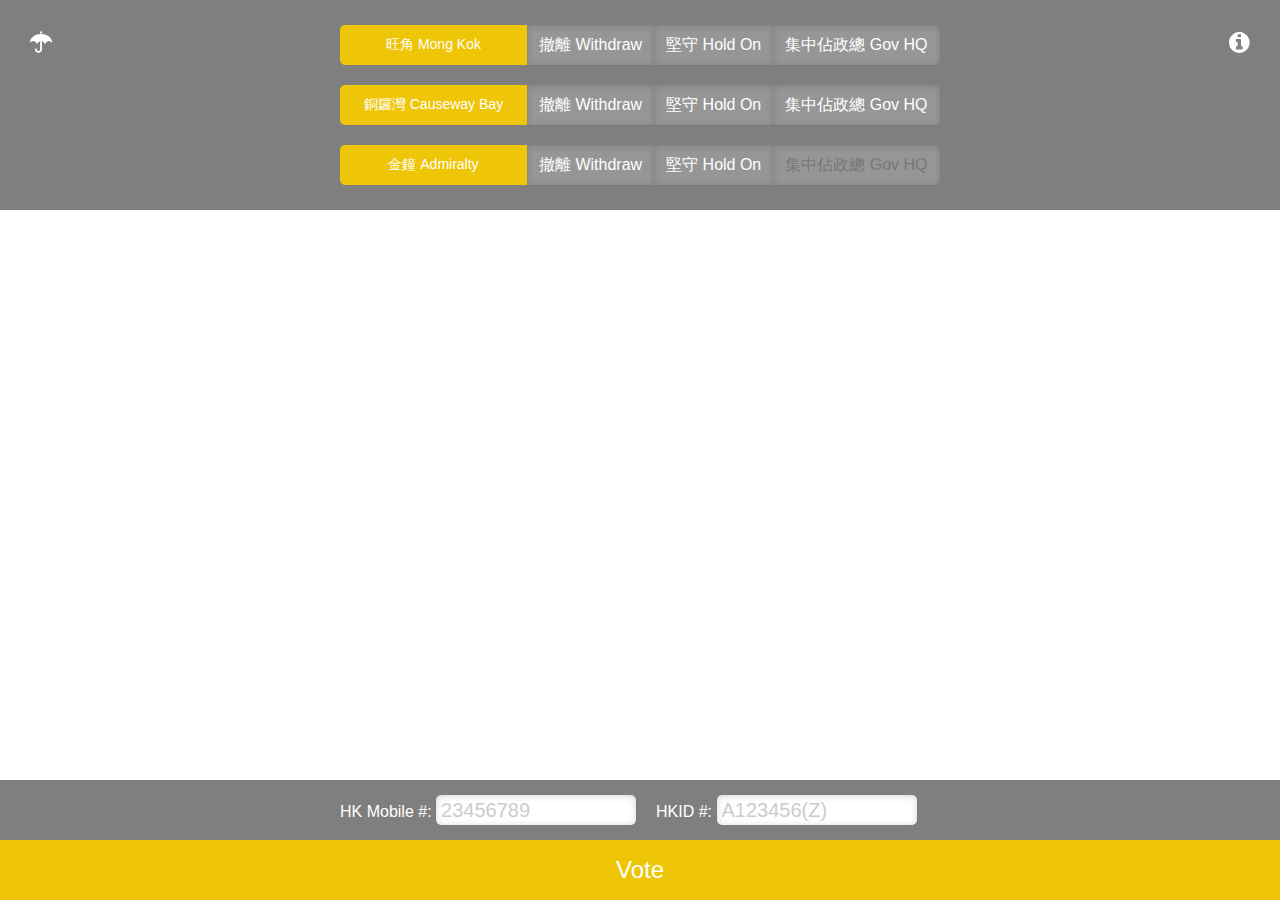
==== index.html @ 86209c5c "Merging local and remote" ====
<!DOCTYPE html>
<html>
<head>
    <meta charset='utf-8' />
    <title>Hong Kong | Demo</title>
    <meta name='viewport' content='initial-scale=1,maximum-scale=1,user-scalable=yes' />
    <script src='https://api.tiles.mapbox.com/mapbox.js/v2.1.2/mapbox.js'></script>
    <link href='https://api.tiles.mapbox.com/mapbox.js/v2.1.2/mapbox.css' rel='stylesheet' />
    <link href='style/my.css' rel='stylesheet' />
    <link href="https://maxcdn.bootstrapcdn.com/font-awesome/4.2.0/css/font-awesome.min.css" rel="stylesheet">
    <script src='https://code.jquery.com/jquery-2.1.1.min.js'></script>
    
</head>
<body>
<div id="info">
  <h1><i class="fa fa-info-circle"></i> 民主</h1>
  <p>Objectives</p>
  <p>Methods</p>
  <p>anything else about this voting system.</p>
  <h1><a href="#" class="close_btn"><i class="fa fa-times"></i></a></h1>
</div>

<div id="umbrella">
  <h1><i class="fa fa-umbrella"></i> 香港</h1>
  <p>Write</p>
  <p>Something</p>
  <p>Meaningful here.</p>
  <h1><a href="#" class="close_btn"><i class="fa fa-times"></i></a></h1>
</div>

<div id="warning" class="shadow">
  <h1><i class="fa fa-exclamation-circle"></i></h1>
  <p id="errorMsg">Error Message.</p>
</div>

<div id='map'></div>
<div id="vote">
  <h1><a href="#" id="umbrella_btn"><i class="fa fa-umbrella"></i></a></h1>
  <h1><a href="#" id="info_btn"><i class="fa fa-info-circle"></i></a></h1>

  <div id="choices" class="noselect">
    <button id='flyMongKok'>旺角 Mong Kok</button>
    <form>
      <div id="radio_MK">
        <label>
           <input type="radio" value="radioMK_leave" name="radioMK">
           <i>撤離 Withdraw</i>
        </label>
        <label>
           <input type="radio" value="radioMK_stay" name="radioMK">
           <i>堅守 Hold On</i>
        </label>
        <label>
           <input type="radio" value="radioMK_focus" name="radioMK">
           <i>集中佔政總 Gov HQ</i>
        </label>
      </div>
    </form>

    <button id='flyCausewayBay'>銅鑼灣 Causeway Bay</button>
    <form>
      <div id="radio_CWB">
        <label>
           <input type="radio" value="radioCWB_leave" name="radioCWB">
           <i>撤離 Withdraw</i>
        </label>
        <label>
           <input type="radio" value="radioCWB_stay" name="radioCWB">
           <i>堅守 Hold On</i>
        </label>
        <label>
           <input type="radio" value="radioCWB_focus" name="radioCWB">
           <i>集中佔政總 Gov HQ</i>
        </label>
      </div>
    </form>

    <button id='flyAdmiralty'>金鐘 Admiralty</button>
    <form>
      <div id="radio_ADM">
        <label>
           <input type="radio" value="radioADM_leave" name="radioADM">
           <i>撤離 Withdraw</i>
        </label>
        <label>
           <input type="radio" value="radioADM_stay" name="radioADM">
           <i>堅守 Hold On</i>
        </label>
        <label class="disabled">
           <input type="radio" value="radioADM_focus" name="radioADM" disabled>
           <i>集中佔政總 Gov HQ</i>
        </label>
      </div>
    </form>
  </div>
</div>
<div id="confirm">
  <form name="input" action="/vote" method="get">
    <div id="personalInfo">
      <div class="infoEntry">HK Mobile #: <input type="text" name="phone" value="23456789" class="untouched"></div>
      <div class="infoEntry">HKID #: <input type="text" name="hkid" value="A123456(Z)" class="untouched"></div>
    </div>
    <button type="submit" id="vote_btn">Vote</button>
  </form>
</div>

<!-- <script src="http://code.jquery.com/jquery.js"></script>
<script src="style/bootstrap/js/bootstrap.min.js"></script> -->
<script src='logic/my.js'></script>
</body>
</html>
---- style/my.css ----
/* reset */
html, body, div, span, applet, object, iframe,
h1, h2, h3, h4, h5, h6, p, blockquote, pre,
a, abbr, acronym, address, big, cite, code,
del, dfn, em, img, ins, kbd, q, s, samp,
small, strike, strong, sub, sup, tt, var,
b, u, i, center,
dl, dt, dd, ol, ul, li,
fieldset, form, label, legend,
table, caption, tbody, tfoot, thead, tr, th, td,
article, aside, canvas, details, embed, 
figure, figcaption, footer, header, hgroup, 
menu, nav, output, ruby, section, summary,
time, mark, audio, video {
  margin: 0;
  padding: 0;
  border: 0;
  font-size: 100%;
  font: inherit;
  vertical-align: baseline;
}
/* HTML5 display-role reset for older browsers */
article, aside, details, figcaption, figure, 
footer, header, hgroup, menu, nav, section {
  display: block;
}
body {
  line-height: 1;
}
ol, ul {
  list-style: none;
}
blockquote, q {
  quotes: none;
}
blockquote:before, blockquote:after,
q:before, q:after {
  content: '';
  content: none;
}
table {
  border-collapse: collapse;
  border-spacing: 0;
}

/* my */

body { margin:0; padding:0; }
#map {position:absolute; top:0; bottom:0; width:100%; z-index:-9;}
body { color:white; font-family: sans-serif; }
h1 { font-size:1.5em; }
#vote, #confirm {
  position:absolute; width:100%;
  /*left: 50%; margin-left: -50%;*/
  background: rgba(0,0,0,0.5);
  text-align: center;
  padding: 15px 0;
}
#info_btn {
  position: fixed;
  right: 30px;
  top: 30px;
}
#umbrella_btn {
  position: fixed;
  left: 30px;
  top: 30px;
}
.close_btn {
  position: fixed;
  right: 30px;
  top: 30px;
}
a {
  text-decoration: none;
  color: white;
}
#vote { 
  top: 0;
}
#confirm {
  bottom:0;
}
#vote h1 {
  position: absolute;
  left: 20px;
  width: 1px;
}
#choices, #personalInfo {
  margin: 0 auto;
  width: 600px;
  overflow: auto;
}
#vote button {
  border-top-right-radius: 0;
  border-bottom-right-radius: 0;
}
button {
  display: inline-block;
  position: relative;
  float: left;
  margin: 10px auto;
  width: 187px;
  height: 40px;
  padding: 10px;
  border: none;
  border-radius: 5px;
  font-size: 14px;
  text-align: center;
  color: #fff;
  background: #eec507;
  -webkit-transition: background-color 200ms ease-out;
   -moz-transition: background-color 200ms ease-out;
     -o-transition: background-color 200ms ease-out;
        transition: background-color 200ms ease-out;
}
button:hover {
  background: #333;
  cursor: pointer;
}
button.active {
  background: #003;
}
#confirm input {
  border: none;
  border-radius: 5px;
  height: 20px;
  font-size: 20px;
  box-shadow: inset 0 1px 6px rgba(41, 41, 41, 0.2),
                    0 1px 2px rgba(0, 0, 0, 0.05);
  padding: 5px;
  width: 190px;
}
#confirm input:nth-child(1) {
  margin-right: 20px;
}
.infoEntry {
  display: inline-block;
  clear: none;
  float: left;
  text-align: left;
  margin: 0 0;
}
.infoEntry input {
  font-size: 14px;
}

#confirm button {

  float: none;
  width: 100%;
  height: 60px;
  margin-top: 15px;
  margin-bottom: -15px;
  border-radius: 0;
}
#vote_btn {
  font-size: 1.5em; 
  height: 50px;
}

input[type="radio"] {
  display: none;
}

input[type="radio"] ~ i {
  display: table-cell;
  /*background-image: linear-gradient(to top,#969696,#727272);*/
  background-color: #969696;
  box-shadow: inset 0 1px 6px rgba(41, 41, 41, 0.2),
                    0 1px 2px rgba(0, 0, 0, 0.05);
  padding: 12px;
  float: left;
  margin: 10px auto;
  -webkit-transition: background-color 200ms ease-out;
     -moz-transition: background-color 200ms ease-out;
       -o-transition: background-color 200ms ease-out;
          transition: background-color 200ms ease-out;
}

label:last-of-type input[type="radio"] ~ i {
  border-top-right-radius: 5px;
  border-bottom-right-radius: 5px;
}
label.disabled > i {
  color: #777;
}

form:after {
  content:'';
  display:block;
  clear: both;
}

input[type="radio"]:checked ~ i {
  /*background-image: linear-gradient(to top,#00379d,#0053ee);*/
  background-color: #00379d;
/*  box-shadow: inset 0 1px 6px rgba(255, 255, 255, 0.2),
                    0 1px 2px rgba(200, 200, 200, 0.05);*/
  box-shadow: none;
  cursor: default;
  color: #E6E6E6;
  border-color: transparent;
  text-shadow: 0 1px 1px rgba(40, 40, 40, 0.75);
}

/*input[type="radio"].toggle:checked ~ i.btn:hover {
  background-color: inherit;
  background-position: 0 0;
  transition: none;
}*/

.untouched {
  color: #ccc;
}

#info, #umbrella {
  position: fixed;
  display: none;
  overflow: auto;
  z-index: 99;
  width: 100%;
  height: 100%;
  background-color: rgba(0,0,0,0.9);
  padding: 60px;
}

#info h1, p {
  color: #999;
  margin: 10px 0;
}

#warning {
  display: none;
  position: fixed;
  width: 300px;
  height: 300px;
  left: 50%;
  top: 50%;
  margin-top: -150px;
  margin-left: -150px;
  text-align: center;
  color: white;
  background: #ee004c;
  z-index: 999;
  padding: 15px;
  -webkit-box-sizing: border-box; /* Safari/Chrome, other WebKit */
  -moz-box-sizing: border-box;    /* Firefox, other Gecko */
  box-sizing: border-box;         /* Opera/IE 8+ */
}
#warning p {
  color: white;
  line-height: 2em;
}

.noselect {
    -webkit-touch-callout: none;
    -webkit-user-select: none;
    -khtml-user-select: none;
    -moz-user-select: none;
    -ms-user-select: none;
    user-select: none;
}

.shadow {
  -moz-box-shadow:    3px 3px 3px rgba(68,68,68,0.6);
  -webkit-box-shadow: 3px 3px 3px rgba(68,68,68,0.6);
  box-shadow:         3px 3px 3px rgba(68,68,68,0.6);
}

/* responsive */
@media all and (min-width: 300px) and (max-width: 760px) {
  #choices {
    margin-top: 30px;
  }
  #umbrella_btn {
    top: 15px;
    left: 15px;
  }
  #info_btn {
    top: 15px;
    right: 15px;
  }
  .close_btn {
    top: 15px;
    right: 15px;
  }
}

@media all and (min-width: 300px) and (max-width: 600px) {
  #choices, #personalInfo {
    width: 100%;
  }
  button {
    float: none;
    width: 100%;
    margin-bottom: -10px;
  }
  #vote button {
    border-top-right-radius: 5px;
    border-top-left-radius: 5px;
    border-bottom-right-radius: 0;
    border-bottom-left-radius: 0;
  }
  input[type="radio"] ~ i {
    width: 33.3%;
    padding: 12px 0;
    font-size: 12px;
  }
  label:last-of-type input[type="radio"] ~ i {
    border-top-right-radius: 0;
    border-bottom-right-radius: 5px;
  }
  label:first-of-type input[type="radio"] ~ i {
    /*border-top-left-radius: 0;*/
    border-bottom-left-radius: 5px;
  }
  .infoEntry {
    display: block;
    clear: both;
    width: 400px;
    text-align: right;
    margin: 9px 0;
  }
  .infoEntry input {
    font-size: 14px;
  }
}
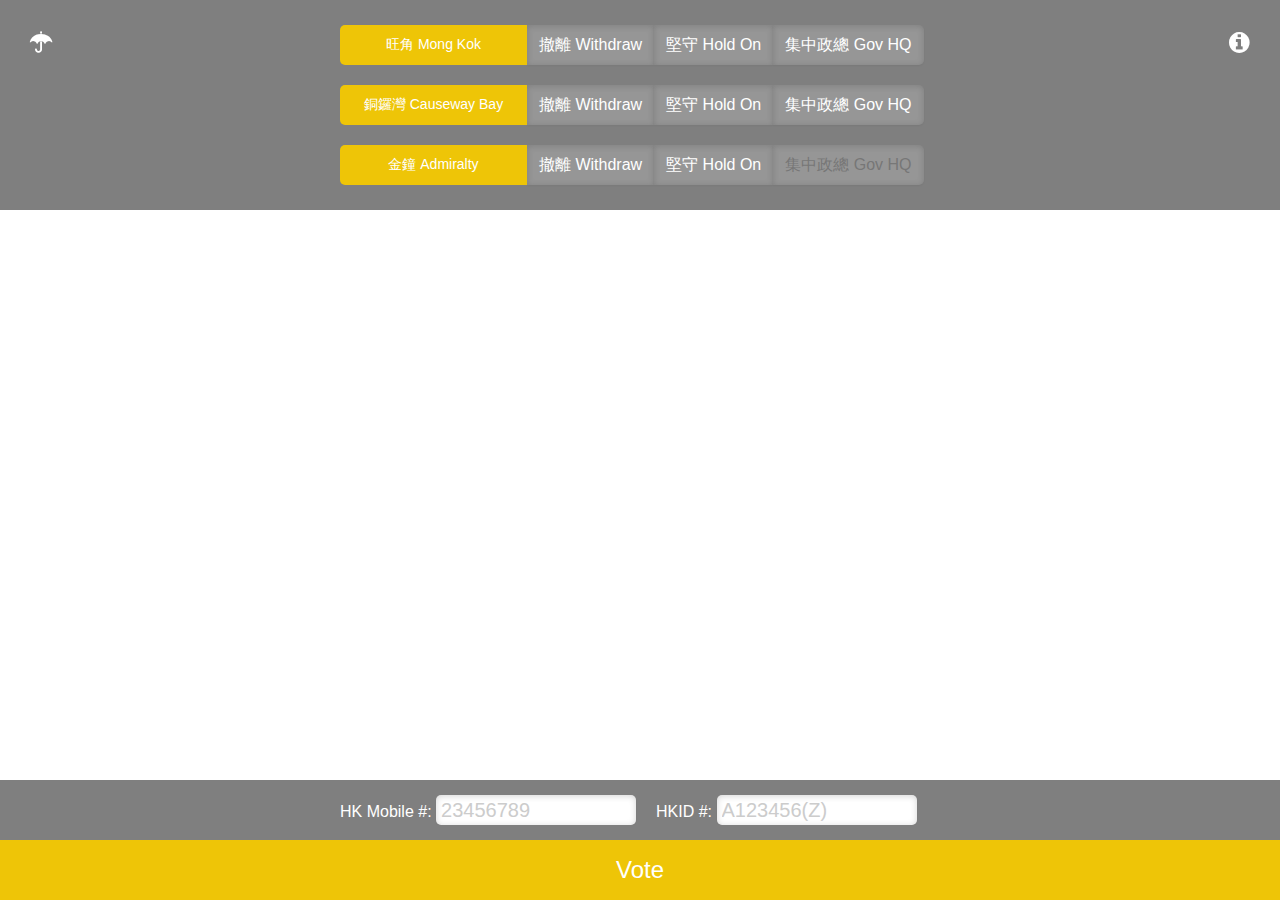
==== commit a833e10d: "fixed some real-estate issues: Vote panel only appears after 3 choices." ====
--- a/index.html
+++ b/index.html
@@ -4,11 +4,16 @@
     <meta charset='utf-8' />
     <title>Hong Kong | Demo</title>
     <meta name='viewport' content='initial-scale=1,maximum-scale=1,user-scalable=yes' />
+
+    <script src="http://ajax.googleapis.com/ajax/libs/jquery/1.10.2/jquery.min.js"></script>
+    <script>window.jQuery || document.write('<script src="js/vendor/jquery.1.10.2.min.js"><\/script>')</script>
+    <script src="logic/rrssb.min.js"></script>
     <script src='https://api.tiles.mapbox.com/mapbox.js/v2.1.2/mapbox.js'></script>
     <link href='https://api.tiles.mapbox.com/mapbox.js/v2.1.2/mapbox.css' rel='stylesheet' />
     <link href='style/my.css' rel='stylesheet' />
     <link href="https://maxcdn.bootstrapcdn.com/font-awesome/4.2.0/css/font-awesome.min.css" rel="stylesheet">
-    <script src='https://code.jquery.com/jquery-2.1.1.min.js'></script>
+    <link rel="stylesheet" href="style/rrssb.css" />
+    <link rel="shortcut icon" type="image/x-icon" href="style/favicon.ico">
     
 </head>
 <body>
@@ -33,6 +38,109 @@
   <p id="errorMsg">Error Message.</p>
 </div>
 
+<div id="verification" class="shadow">
+  <h1><i class="fa fa-check-circle"></i> Thank you.</h1>
+  <p>A SMS will be sent to your Mobile number momentarily.</p>
+  <p>Please follow the instructions to complete the voting process.</p>
+
+  <div id="share">
+  <!-- Buttons start here. Copy this ul to your document. -->
+                <ul class="rrssb-buttons clearfix">
+                  <!-- Replace subject with your message using URL Endocding: http://meyerweb.com/eric/tools/dencoder/ -->
+                    <li class="email">
+                        <a href="mailto:?subject=Hong%20Kong%20%3A%20Demo&amp;body=replace_me_with_the_final_url">
+                            <span class="icon">
+                                <svg xmlns="http://www.w3.org/2000/svg" xmlns:xlink="http://www.w3.org/1999/xlink" version="1.1" x="0px" y="0px" width="28px" height="28px" viewBox="0 0 28 28" enable-background="new 0 0 28 28" xml:space="preserve"><g><path d="M20.111 26.147c-2.336 1.051-4.361 1.401-7.125 1.401c-6.462 0-12.146-4.633-12.146-12.265 c0-7.94 5.762-14.833 14.561-14.833c6.853 0 11.8 4.7 11.8 11.252c0 5.684-3.194 9.265-7.399 9.3 c-1.829 0-3.153-0.934-3.347-2.997h-0.077c-1.208 1.986-2.96 2.997-5.023 2.997c-2.532 0-4.361-1.868-4.361-5.062 c0-4.749 3.504-9.071 9.111-9.071c1.713 0 3.7 0.4 4.6 0.973l-1.169 7.203c-0.388 2.298-0.116 3.3 1 3.4 c1.673 0 3.773-2.102 3.773-6.58c0-5.061-3.27-8.994-9.303-8.994c-5.957 0-11.175 4.673-11.175 12.1 c0 6.5 4.2 10.2 10 10.201c1.986 0 4.089-0.43 5.646-1.245L20.111 26.147z M16.646 10.1 c-0.311-0.078-0.701-0.155-1.207-0.155c-2.571 0-4.595 2.53-4.595 5.529c0 1.5 0.7 2.4 1.9 2.4 c1.441 0 2.959-1.828 3.311-4.087L16.646 10.068z"/></g></svg>
+                            </span>
+                            <span class="text">email</span>
+                        </a>
+                    </li>
+                    <li class="facebook">
+                        <!-- Replace with your URL. For best results, make sure you page has the proper FB Open Graph tags in header:
+                        https://developers.facebook.com/docs/opengraph/howtos/maximizing-distribution-media-content/ -->
+                        <a href="https://www.facebook.com/sharer/sharer.php?u=http://liao.cz/lab/hongkongdemo/" class="popup">
+                            <span class="icon">
+                                <svg version="1.1" id="Layer_1" xmlns="http://www.w3.org/2000/svg" xmlns:xlink="http://www.w3.org/1999/xlink" x="0px" y="0px" width="28px" height="28px" viewBox="0 0 28 28" enable-background="new 0 0 28 28" xml:space="preserve">
+                                    <path d="M27.825,4.783c0-2.427-2.182-4.608-4.608-4.608H4.783c-2.422,0-4.608,2.182-4.608,4.608v18.434
+                                        c0,2.427,2.181,4.608,4.608,4.608H14V17.379h-3.379v-4.608H14v-1.795c0-3.089,2.335-5.885,5.192-5.885h3.718v4.608h-3.726
+                                        c-0.408,0-0.884,0.492-0.884,1.236v1.836h4.609v4.608h-4.609v10.446h4.916c2.422,0,4.608-2.188,4.608-4.608V4.783z"/>
+                                </svg>
+                            </span>
+                            <span class="text">facebook</span>
+                        </a>
+                    </li>
+                    <li class="linkedin">
+                        <!-- Replace href with your meta and URL information -->
+                        <a href="http://www.linkedin.com/shareArticle?mini=true&amp;url=http://liao.cz/lab/hongkongdemo/&amp;title=Hong%20Kong%20%3A%20Demo&amp;summary=Hong%20Kong%20%3A%20Demo" class="popup">
+                            <span class="icon">
+                                <svg version="1.1" id="Layer_1" xmlns="http://www.w3.org/2000/svg" xmlns:xlink="http://www.w3.org/1999/xlink" x="0px" y="0px" width="28px" height="28px" viewBox="0 0 28 28" enable-background="new 0 0 28 28" xml:space="preserve">
+                                    <path d="M25.424,15.887v8.447h-4.896v-7.882c0-1.979-0.709-3.331-2.48-3.331c-1.354,0-2.158,0.911-2.514,1.803
+                                        c-0.129,0.315-0.162,0.753-0.162,1.194v8.216h-4.899c0,0,0.066-13.349,0-14.731h4.899v2.088c-0.01,0.016-0.023,0.032-0.033,0.048
+                                        h0.033V11.69c0.65-1.002,1.812-2.435,4.414-2.435C23.008,9.254,25.424,11.361,25.424,15.887z M5.348,2.501
+                                        c-1.676,0-2.772,1.092-2.772,2.539c0,1.421,1.066,2.538,2.717,2.546h0.032c1.709,0,2.771-1.132,2.771-2.546
+                                        C8.054,3.593,7.019,2.501,5.343,2.501H5.348z M2.867,24.334h4.897V9.603H2.867V24.334z"/>
+                                </svg>
+                            </span>
+                            <span class="text">linkedin</span>
+                        </a>
+                    </li>
+                    <li class="twitter">
+                        <!-- Replace href with your Meta and URL information  -->
+                        <a href="http://twitter.com/home?status=Hong%20Kong%20%3A%20Demo%20http://liao.cz/lab/hongkongdemo/" class="popup">
+                            <span class="icon">
+                                <svg version="1.1" id="Layer_1" xmlns="http://www.w3.org/2000/svg" xmlns:xlink="http://www.w3.org/1999/xlink" x="0px" y="0px"
+                                     width="28px" height="28px" viewBox="0 0 28 28" enable-background="new 0 0 28 28" xml:space="preserve">
+                                <path d="M24.253,8.756C24.689,17.08,18.297,24.182,9.97,24.62c-3.122,0.162-6.219-0.646-8.861-2.32
+                                    c2.703,0.179,5.376-0.648,7.508-2.321c-2.072-0.247-3.818-1.661-4.489-3.638c0.801,0.128,1.62,0.076,2.399-0.155
+                                    C4.045,15.72,2.215,13.6,2.115,11.077c0.688,0.275,1.426,0.407,2.168,0.386c-2.135-1.65-2.729-4.621-1.394-6.965
+                                    C5.575,7.816,9.54,9.84,13.803,10.071c-0.842-2.739,0.694-5.64,3.434-6.482c2.018-0.623,4.212,0.044,5.546,1.683
+                                    c1.186-0.213,2.318-0.662,3.329-1.317c-0.385,1.256-1.247,2.312-2.399,2.942c1.048-0.106,2.069-0.394,3.019-0.851
+                                    C26.275,7.229,25.39,8.196,24.253,8.756z"/>
+                                </svg>
+                           </span>
+                            <span class="text">twitter</span>
+                        </a>
+                    </li>
+                    <li class="reddit">
+                        <a href="http://www.reddit.com/submit?url=http://liao.cz/lab/hongkongdemo/">
+                            <span class="icon">
+                                <svg xmlns="http://www.w3.org/2000/svg" xmlns:xlink="http://www.w3.org/1999/xlink" version="1.1" x="0px" y="0px" width="28px" height="28px" viewBox="0 0 28 28" enable-background="new 0 0 28 28" xml:space="preserve"><g><path d="M11.794 15.316c0-1.029-0.835-1.895-1.866-1.895c-1.03 0-1.893 0.865-1.893 1.895s0.863 1.9 1.9 1.9 C10.958 17.2 11.8 16.3 11.8 15.316z"/><path d="M18.1 13.422c-1.029 0-1.895 0.864-1.895 1.895c0 1 0.9 1.9 1.9 1.865c1.031 0 1.869-0.836 1.869-1.865 C19.969 14.3 19.1 13.4 18.1 13.422z"/><path d="M17.527 19.791c-0.678 0.678-1.826 1.006-3.514 1.006c-0.004 0-0.009 0-0.014 0c-0.004 0-0.01 0-0.015 0 c-1.686 0-2.834-0.328-3.51-1.005c-0.264-0.265-0.693-0.265-0.958 0c-0.264 0.265-0.264 0.7 0 1 c0.943 0.9 2.4 1.4 4.5 1.402c0.005 0 0 0 0 0c0.005 0 0 0 0 0c2.066 0 3.527-0.459 4.47-1.402 c0.265-0.264 0.265-0.693 0.002-0.958C18.221 19.5 17.8 19.5 17.5 19.791z"/><path d="M27.707 13.267c0-1.785-1.453-3.237-3.236-3.237c-0.793 0-1.518 0.287-2.082 0.761c-2.039-1.295-4.646-2.069-7.438-2.219 l1.483-4.691l4.062 0.956c0.071 1.4 1.3 2.6 2.7 2.555c1.488 0 2.695-1.208 2.695-2.695C25.881 3.2 24.7 2 23.2 2 c-1.059 0-1.979 0.616-2.42 1.508l-4.633-1.091c-0.344-0.081-0.693 0.118-0.803 0.455l-1.793 5.7 C10.548 8.6 7.7 9.4 5.6 10.75C5.006 10.3 4.3 10 3.5 10.029c-1.785 0-3.237 1.452-3.237 3.2 c0 1.1 0.6 2.1 1.4 2.69c-0.04 0.272-0.061 0.551-0.061 0.831c0 2.3 1.3 4.4 3.7 5.9 c2.299 1.5 5.3 2.3 8.6 2.325c3.228 0 6.271-0.825 8.571-2.325c2.387-1.56 3.7-3.66 3.7-5.917 c0-0.26-0.016-0.514-0.051-0.768C27.088 15.5 27.7 14.4 27.7 13.267z M23.186 3.355c0.74 0 1.3 0.6 1.3 1.3 c0 0.738-0.6 1.34-1.34 1.34s-1.342-0.602-1.342-1.34C21.844 4 22.4 3.4 23.2 3.355z M1.648 13.3 c0-1.038 0.844-1.882 1.882-1.882c0.31 0 0.6 0.1 0.9 0.209c-1.049 0.868-1.813 1.861-2.26 2.9 C1.832 14.2 1.6 13.8 1.6 13.267z M21.773 21.57c-2.082 1.357-4.863 2.105-7.831 2.105c-2.967 0-5.747-0.748-7.828-2.105 c-1.991-1.301-3.088-3-3.088-4.782c0-1.784 1.097-3.484 3.088-4.784c2.081-1.358 4.861-2.106 7.828-2.106 c2.967 0 5.7 0.7 7.8 2.106c1.99 1.3 3.1 3 3.1 4.784C24.859 18.6 23.8 20.3 21.8 21.57z M25.787 14.6 c-0.432-1.084-1.191-2.095-2.244-2.977c0.273-0.156 0.59-0.245 0.928-0.245c1.035 0 1.9 0.8 1.9 1.9 C26.354 13.8 26.1 14.3 25.8 14.605z"/></g></svg>
+                            </span>
+                            <span class="text">reddit</span>
+                        </a>
+                    </li>
+                    <li class="googleplus">
+                        <!-- Replace href with your meta and URL information.  -->
+                        <a href="https://plus.google.com/share?url=Hong%20Kong%20%3A%20Demo%20http://liao.cz/lab/hongkongdemo/" class="popup">
+                            <span class="icon">
+                                <svg version="1.1" id="Layer_1" xmlns="http://www.w3.org/2000/svg" xmlns:xlink="http://www.w3.org/1999/xlink" x="0px" y="0px" width="28px" height="28px" viewBox="0 0 28 28" enable-background="new 0 0 28 28" xml:space="preserve">
+                                    <g>
+                                        <g>
+                                            <path d="M14.703,15.854l-1.219-0.948c-0.372-0.308-0.88-0.715-0.88-1.459c0-0.748,0.508-1.223,0.95-1.663
+                                                c1.42-1.119,2.839-2.309,2.839-4.817c0-2.58-1.621-3.937-2.399-4.581h2.097l2.202-1.383h-6.67c-1.83,0-4.467,0.433-6.398,2.027
+                                                C3.768,4.287,3.059,6.018,3.059,7.576c0,2.634,2.022,5.328,5.604,5.328c0.339,0,0.71-0.033,1.083-0.068
+                                                c-0.167,0.408-0.336,0.748-0.336,1.324c0,1.04,0.551,1.685,1.011,2.297c-1.524,0.104-4.37,0.273-6.467,1.562
+                                                c-1.998,1.188-2.605,2.916-2.605,4.137c0,2.512,2.358,4.84,7.289,4.84c5.822,0,8.904-3.223,8.904-6.41
+                                                c0.008-2.327-1.359-3.489-2.829-4.731H14.703z M10.269,11.951c-2.912,0-4.231-3.765-4.231-6.037c0-0.884,0.168-1.797,0.744-2.511
+                                                c0.543-0.679,1.489-1.12,2.372-1.12c2.807,0,4.256,3.798,4.256,6.242c0,0.612-0.067,1.694-0.845,2.478
+                                                c-0.537,0.55-1.438,0.948-2.295,0.951V11.951z M10.302,25.609c-3.621,0-5.957-1.732-5.957-4.142c0-2.408,2.165-3.223,2.911-3.492
+                                                c1.421-0.479,3.25-0.545,3.555-0.545c0.338,0,0.52,0,0.766,0.034c2.574,1.838,3.706,2.757,3.706,4.479
+                                                c-0.002,2.073-1.736,3.665-4.982,3.649L10.302,25.609z"/>
+                                            <polygon points="23.254,11.89 23.254,8.521 21.569,8.521 21.569,11.89 18.202,11.89 18.202,13.604 21.569,13.604 21.569,17.004
+                                                23.254,17.004 23.254,13.604 26.653,13.604 26.653,11.89      "/>
+                                        </g>
+                                    </g>
+                                </svg>
+                            </span>
+                            <span class="text">google+</span>
+                        </a>
+                    </li>
+                </ul>
+                <!-- Buttons end here -->
+  </div>
+</div>
+
+
 <div id='map'></div>
 <div id="vote">
   <h1><a href="#" id="umbrella_btn"><i class="fa fa-umbrella"></i></a></h1>
@@ -52,7 +160,7 @@
         </label>
         <label>
            <input type="radio" value="radioMK_focus" name="radioMK">
-           <i>集中佔政總 Gov HQ</i>
+           <i>集中政總 Gov HQ</i>
         </label>
       </div>
     </form>
@@ -70,7 +178,7 @@
         </label>
         <label>
            <input type="radio" value="radioCWB_focus" name="radioCWB">
-           <i>集中佔政總 Gov HQ</i>
+           <i>集中政總 Gov HQ</i>
         </label>
       </div>
     </form>
@@ -88,13 +196,13 @@
         </label>
         <label class="disabled">
            <input type="radio" value="radioADM_focus" name="radioADM" disabled>
-           <i>集中佔政總 Gov HQ</i>
+           <i>集中政總 Gov HQ</i>
         </label>
       </div>
     </form>
   </div>
 </div>
-<div id="confirm">
+<div id="confirm" class="hide">
   <form name="input" action="/vote" method="get">
     <div id="personalInfo">
       <div class="infoEntry">HK Mobile #: <input type="text" name="phone" value="23456789" class="untouched"></div>
--- a/style/my.css
+++ b/style/my.css
@@ -80,6 +80,10 @@
 }
 #confirm {
   bottom:0;
+  -webkit-transition: all 200ms ease-out;
+     -moz-transition: all 200ms ease-out;
+       -o-transition: all 200ms ease-out;
+          transition: all 200ms ease-out;
 }
 #vote h1 {
   position: absolute;
@@ -121,6 +125,7 @@
 button.active {
   background: #003;
 }
+#confirm {}
 #confirm input {
   border: none;
   border-radius: 5px;
@@ -230,27 +235,39 @@
   margin: 10px 0;
 }
 
+#warning, #verification {
+  display: none;
+  position: fixed;
+  text-align: center;
+  color: white;
+  z-index: 999;
+  padding: 15px;
+  -webkit-box-sizing: border-box; /* Safari/Chrome, other WebKit */
+  -moz-box-sizing: border-box;    /* Firefox, other Gecko */
+  box-sizing: border-box;         /* Opera/IE 8+ */
+}
 #warning {
-  display: none;
-  position: fixed;
+  background: #ee004c;
   width: 300px;
   height: 300px;
   left: 50%;
   top: 50%;
   margin-top: -150px;
   margin-left: -150px;
-  text-align: center;
-  color: white;
-  background: #ee004c;
-  z-index: 999;
-  padding: 15px;
-  -webkit-box-sizing: border-box; /* Safari/Chrome, other WebKit */
-  -moz-box-sizing: border-box;    /* Firefox, other Gecko */
-  box-sizing: border-box;         /* Opera/IE 8+ */
-}
-#warning p {
+}
+#verification {
+  background: rgba(0,0,0,0.9);
+  width: 100%;
+  height: 100%;
+  padding-top: 120px;
+}
+#warning p, #verification p {
   color: white;
   line-height: 2em;
+}
+
+#share {
+  margin-top: 60px;
 }
 
 .noselect {
@@ -271,19 +288,24 @@
 /* responsive */
 @media all and (min-width: 300px) and (max-width: 760px) {
   #choices {
-    margin-top: 30px;
+    margin-top: -18px;
   }
   #umbrella_btn {
     top: 15px;
     left: 15px;
+    z-index: 9;
   }
   #info_btn {
     top: 15px;
     right: 15px;
+    z-index: 9;
   }
   .close_btn {
     top: 15px;
     right: 15px;
+  }
+  #confirm.hide {
+    bottom: -186px;
   }
 }
 
@@ -318,11 +340,14 @@
   .infoEntry {
     display: block;
     clear: both;
-    width: 400px;
+    width: 350px;
     text-align: right;
     margin: 9px 0;
   }
   .infoEntry input {
     font-size: 14px;
   }
+  .rrssb-buttons li a .text {
+    display: none;
+  }
 }--- a/style/rrssb.css
+++ b/style/rrssb.css
@@ -0,0 +1 @@
+.rrssb-buttons.large-format li a,.rrssb-buttons.large-format li a .text{-webkit-backface-visibility:hidden;-moz-backface-visibility:hidden;-ms-backface-visibility:hidden}.rrssb-buttons,.rrssb-buttons li,.rrssb-buttons li a{-moz-box-sizing:border-box;box-sizing:border-box}.clearfix{*zoom:1}.clearfix:after{clear:both}.clearfix:before,.clearfix:after{content:" ";display:table}.rrssb-buttons{font-family:"Helvetica Neue",Helvetica,Arial,sans-serif;height:36px;margin:0;padding:0;width:100%}.rrssb-buttons li{float:left;height:100%;list-style:none;margin:0;padding:0 2.5px;line-height:13px}.rrssb-buttons li.email a{background-color:#0a88ff}.rrssb-buttons li.email a:hover{background-color:#006ed6}.rrssb-buttons li.facebook a{background-color:#306199}.rrssb-buttons li.facebook a:hover{background-color:#244872}.rrssb-buttons li.tumblr a{background-color:#32506d}.rrssb-buttons li.tumblr a:hover{background-color:#22364a}.rrssb-buttons li.linkedin a{background-color:#007bb6}.rrssb-buttons li.linkedin a:hover{background-color:#005983}.rrssb-buttons li.twitter a{background-color:#26c4f1}.rrssb-buttons li.twitter a:hover{background-color:#0eaad6}.rrssb-buttons li.googleplus a{background-color:#e93f2e}.rrssb-buttons li.googleplus a:hover{background-color:#ce2616}.rrssb-buttons li.youtube a{background-color:#df1c31}.rrssb-buttons li.youtube a:hover{background-color:#b21627}.rrssb-buttons li.reddit a{background-color:#8bbbe3}.rrssb-buttons li.reddit a:hover{background-color:#62a3d9}.rrssb-buttons li.pinterest a{background-color:#b81621}.rrssb-buttons li.pinterest a:hover{background-color:#8a1119}.rrssb-buttons li.pocket a{background-color:#ed4054}.rrssb-buttons li.pocket a:hover{background-color:#e4162d}.rrssb-buttons li.github a{background-color:#444}.rrssb-buttons li.github a:hover{background-color:#2b2b2b}.rrssb-buttons li a{background-color:#ccc;border-radius:2px;display:block;font-size:11px;font-weight:bold;height:100%;padding:11px 7px 12px 27px;position:relative;text-align:center;text-decoration:none;text-transform:uppercase;-webkit-font-smoothing:antialiased;-moz-osx-font-smoothing:grayscale;width:100%;-webkit-transition:background-color 0.2s ease-in-out;-moz-transition:background-color 0.2s ease-in-out;-o-transition:background-color 0.2s ease-in-out;transition:background-color 0.2s ease-in-out}.rrssb-buttons li a .icon{display:block;height:100%;left:10px;padding-top:9px;position:absolute;top:0;width:10%}.rrssb-buttons li a .icon svg{height:17px;width:17px}.rrssb-buttons li a .icon svg path,.rrssb-buttons li a .icon svg polygon{fill:#fff}.rrssb-buttons li a .text{color:#fff}.rrssb-buttons li a:active{box-shadow:inset 1px 3px 15px 0 rgba(22,0,0,0.25)}.rrssb-buttons li.small a{padding:0}.rrssb-buttons li.small a .icon{height:100%;left:auto;margin:0 auto;overflow:hidden;position:relative;top:auto;width:100%}.rrssb-buttons li.small a .text{visibility:hidden}.rrssb-buttons.large-format{height:auto}.rrssb-buttons.large-format li{height:auto}.rrssb-buttons.large-format li a{font-size:15px;font-size:1vw;padding:7% 0% 7% 12%;border-radius:0.2em;line-height:1vw}.rrssb-buttons.large-format li a .icon{left:7%;padding-top:0;width:12%}.rrssb-buttons.large-format li a .icon svg{height:100%;width:100%}.rrssb-buttons.large-format li a .text{font-size:15px;font-size:1vw}.rrssb-buttons.large-format li a:hover{font-size:15px;font-size:1vw;padding:7% 0% 7% 12%;border-radius:0.2em}.rrssb-buttons.small-format{padding-top:5px}.rrssb-buttons.small-format li{height:80%;padding:0 1.5px}.rrssb-buttons.small-format li a .icon{height:100%;padding-top:0}.rrssb-buttons.small-format li a .icon svg{height:48%;position:relative;top:6px;width:80%}.rrssb-buttons.tiny-format{height:22px;position:relative}.rrssb-buttons.tiny-format li{padding-right:7px}.rrssb-buttons.tiny-format li a{background-color:transparent;padding:0}.rrssb-buttons.tiny-format li a .icon svg{height:70%;width:100%}.rrssb-buttons.tiny-format li a:hover,.rrssb-buttons.tiny-format li a:active{background-color:transparent}.rrssb-buttons.tiny-format li.email a .icon svg path,.rrssb-buttons.tiny-format li.email a .icon svg polygon{fill:#0a88ff}.rrssb-buttons.tiny-format li.email a .icon:hover .icon svg path,.rrssb-buttons.tiny-format li.email a .icon:hover .icon svg polygon{fill:#0054a3}.rrssb-buttons.tiny-format li.facebook a .icon svg path,.rrssb-buttons.tiny-format li.facebook a .icon svg polygon{fill:#306199}.rrssb-buttons.tiny-format li.facebook a .icon:hover .icon svg path,.rrssb-buttons.tiny-format li.facebook a .icon:hover .icon svg polygon{fill:#18304b}.rrssb-buttons.tiny-format li.tumblr a .icon svg path,.rrssb-buttons.tiny-format li.tumblr a .icon svg polygon{fill:#32506d}.rrssb-buttons.tiny-format li.tumblr a .icon:hover .icon svg path,.rrssb-buttons.tiny-format li.tumblr a .icon:hover .icon svg polygon{fill:#121d27}.rrssb-buttons.tiny-format li.linkedin a .icon svg path,.rrssb-buttons.tiny-format li.linkedin a .icon svg polygon{fill:#007bb6}.rrssb-buttons.tiny-format li.linkedin a .icon:hover .icon svg path,.rrssb-buttons.tiny-format li.linkedin a .icon:hover .icon svg polygon{fill:#003650}.rrssb-buttons.tiny-format li.twitter a .icon svg path,.rrssb-buttons.tiny-format li.twitter a .icon svg polygon{fill:#26c4f1}.rrssb-buttons.tiny-format li.twitter a .icon:hover .icon svg path,.rrssb-buttons.tiny-format li.twitter a .icon:hover .icon svg polygon{fill:#0b84a6}.rrssb-buttons.tiny-format li.googleplus a .icon svg path,.rrssb-buttons.tiny-format li.googleplus a .icon svg polygon{fill:#e93f2e}.rrssb-buttons.tiny-format li.googleplus a .icon:hover .icon svg path,.rrssb-buttons.tiny-format li.googleplus a .icon:hover .icon svg polygon{fill:#a01e11}.rrssb-buttons.tiny-format li.youtube a .icon svg path,.rrssb-buttons.tiny-format li.youtube a .icon svg polygon{fill:#df1c31}.rrssb-buttons.tiny-format li.youtube a .icon:hover .icon svg path,.rrssb-buttons.tiny-format li.youtube a .icon:hover .icon svg polygon{fill:#84111d}.rrssb-buttons.tiny-format li.reddit a .icon svg path,.rrssb-buttons.tiny-format li.reddit a .icon svg polygon{fill:#8bbbe3}.rrssb-buttons.tiny-format li.reddit a .icon:hover .icon svg path,.rrssb-buttons.tiny-format li.reddit a .icon:hover .icon svg polygon{fill:#398bcf}.rrssb-buttons.tiny-format li.pinterest a .icon svg path,.rrssb-buttons.tiny-format li.pinterest a .icon svg polygon{fill:#b81621}.rrssb-buttons.tiny-format li.pinterest a .icon:hover .icon svg path,.rrssb-buttons.tiny-format li.pinterest a .icon:hover .icon svg polygon{fill:#5d0b11}.rrssb-buttons.tiny-format li.pocket a .icon svg path,.rrssb-buttons.tiny-format li.pocket a .icon svg polygon{fill:#ed4054}.rrssb-buttons.tiny-format li.pocket a .icon:hover .icon svg path,.rrssb-buttons.tiny-format li.pocket a .icon:hover .icon svg polygon{fill:#b61124}.rrssb-buttons.tiny-format li.github a .icon svg path,.rrssb-buttons.tiny-format li.github a .icon svg polygon{fill:#444}.rrssb-buttons.tiny-format li.github a .icon:hover .icon svg path,.rrssb-buttons.tiny-format li.github a .icon:hover .icon svg polygon{fill:#111}
